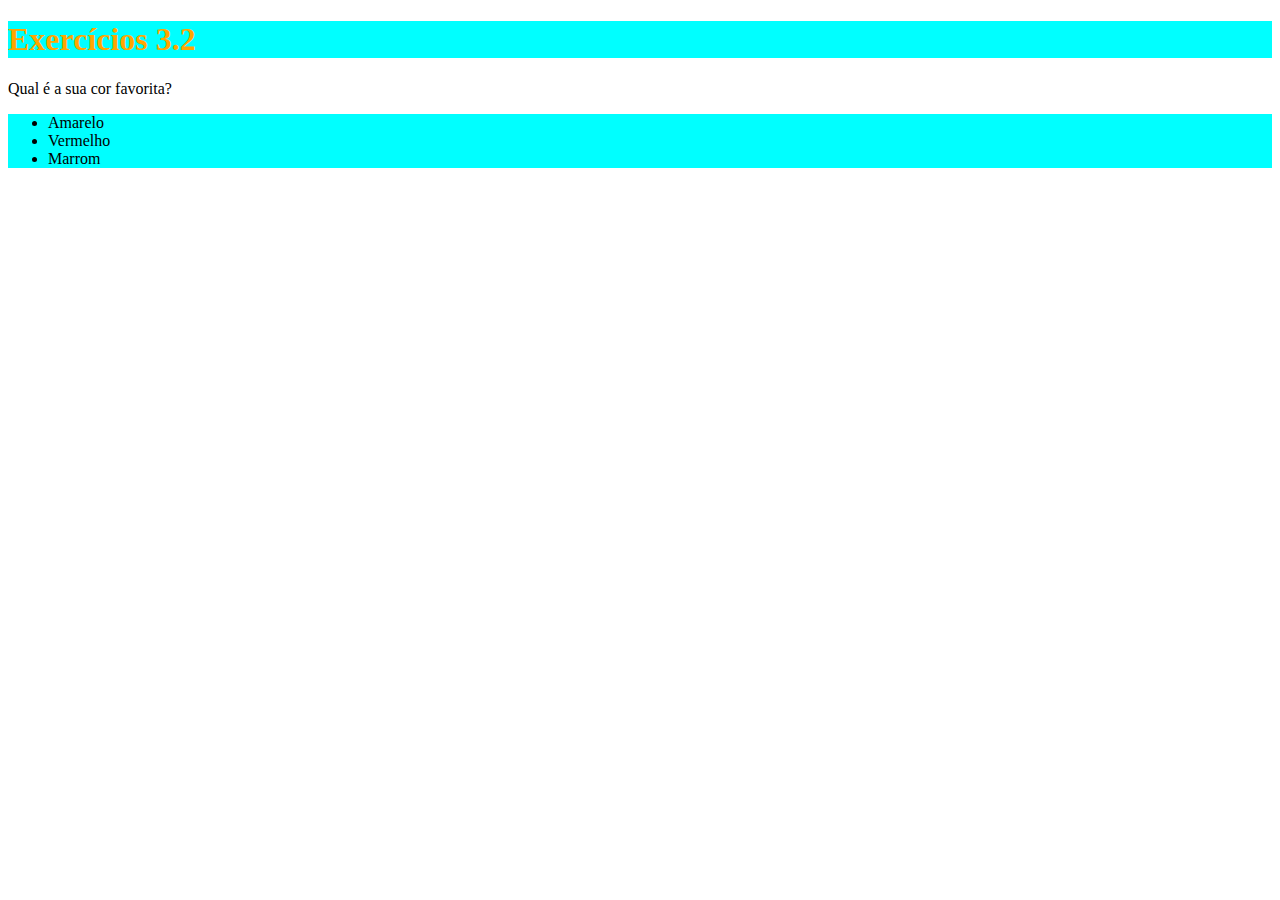
==== index.html @ bc40de8a "começo do CSS" ====
<!DOCTYPE html>
<html lang="pt-br">
  <head>
    <meta charset="UTF-8">
    <title>HTML</title>
    <style>
        h1 {
            color: orange;
        }

        ul {
            background-color: red;
        }

        .list-style {
            background-color: aqua;
        }
    </style>
  </head>
  <body>
    <h1 class="list-style">Exercícios 3.2</h1>
    <p>Qual é a sua cor favorita?</p>
    <ul class="list-style">
      <li>Amarelo</li>
      <li>Vermelho</li>
      <li>Marrom</li>
    </ul>
  </body>
</html>
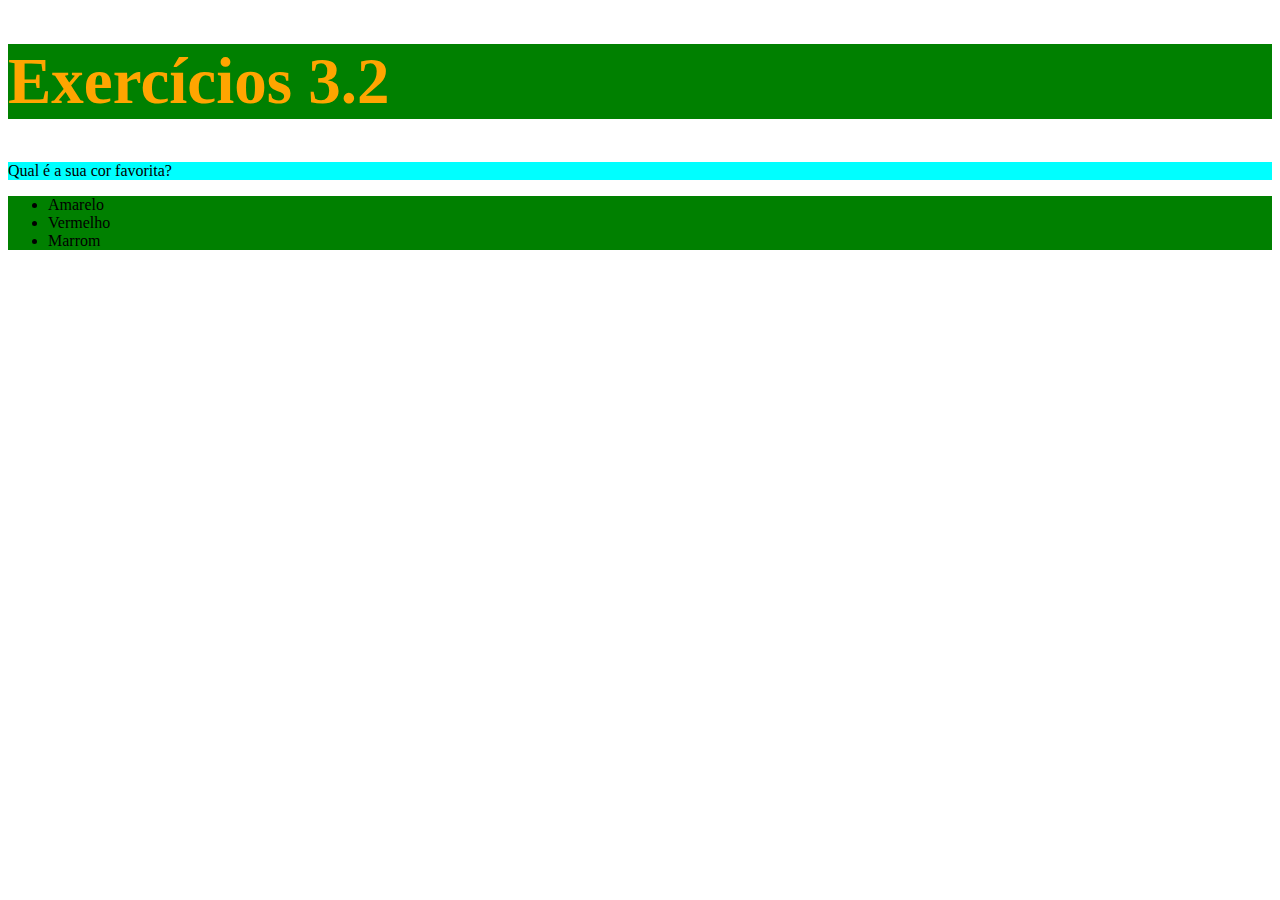
==== commit 82ff03fc: "melhorando o CSS" ====
--- a/index.html
+++ b/index.html
@@ -1,20 +1,29 @@
 <!DOCTYPE html>
 <html lang="pt-br">
   <head>
-    <meta charset="UTF-8">
+    <meta charset="UTF-8" />
     <title>HTML</title>
     <style>
-        h1 {
-            color: orange;
-        }
+      h1 {
+        color: orange;
+        font-size: 65px;
+      }
 
-        ul {
-            background-color: red;
-        }
+      ul {
+        background-color: red;
+      }
 
-        .list-style {
-            background-color: aqua;
-        }
+      p, {
+        font-family: fantasy;
+      }
+
+      .list-style {
+        background-color: green;
+      }
+
+      p, ul {
+          background-color: aqua;
+      }
     </style>
   </head>
   <body>
@@ -26,4 +35,4 @@
       <li>Marrom</li>
     </ul>
   </body>
-</html>+</html>
